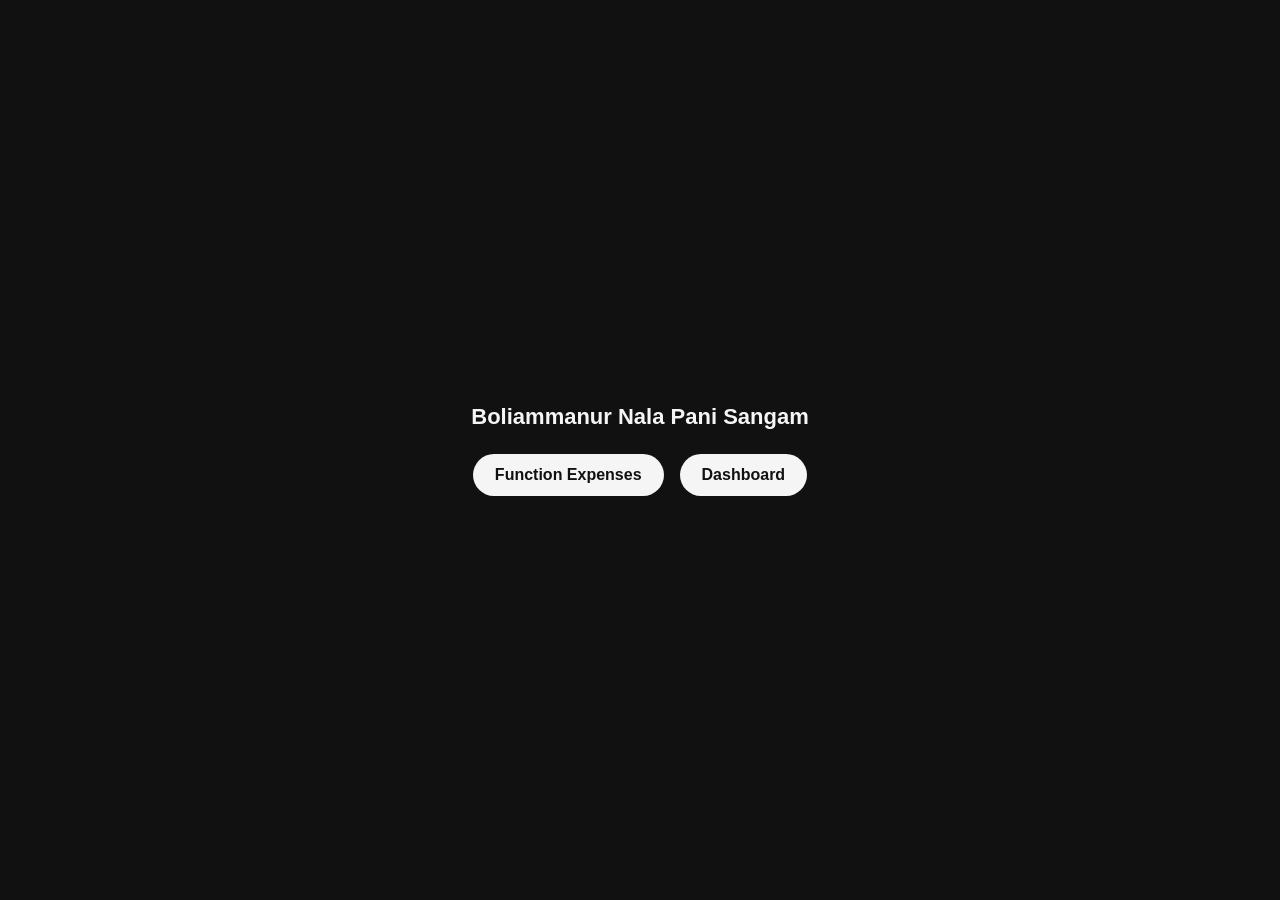
==== index.html @ 2208b203 "Consolidate function-expenses and functions-dashboard Fresh-start consolidation of two previously se" ====
<!DOCTYPE html>
<html lang="en">
<head>
<meta charset="UTF-8">
<meta name="viewport" content="width=device-width, initial-scale=1.0">
<title>Boliammanur Nala Pani Sangam</title>
<style>
  body{margin:0;min-height:100vh;display:flex;align-items:center;justify-content:center;background:#111;color:#f5f5f5;font-family:-apple-system,BlinkMacSystemFont,"Segoe UI",Roboto,sans-serif;}
  .wrap{text-align:center;padding:24px;}
  h1{font-size:22px;margin:0 0 24px;}
  .links{display:flex;gap:16px;justify-content:center;flex-wrap:wrap;}
  a{display:inline-block;padding:12px 22px;border-radius:999px;background:#f5f5f5;color:#111;text-decoration:none;font-weight:600;}
</style>
</head>
<body>
  <div class="wrap">
    <h1>Boliammanur Nala Pani Sangam</h1>
    <div class="links">
      <a href="function-expenses/">Function Expenses</a>
      <a href="functions-dashboard/">Dashboard</a>
    </div>
  </div>
</body>
</html>
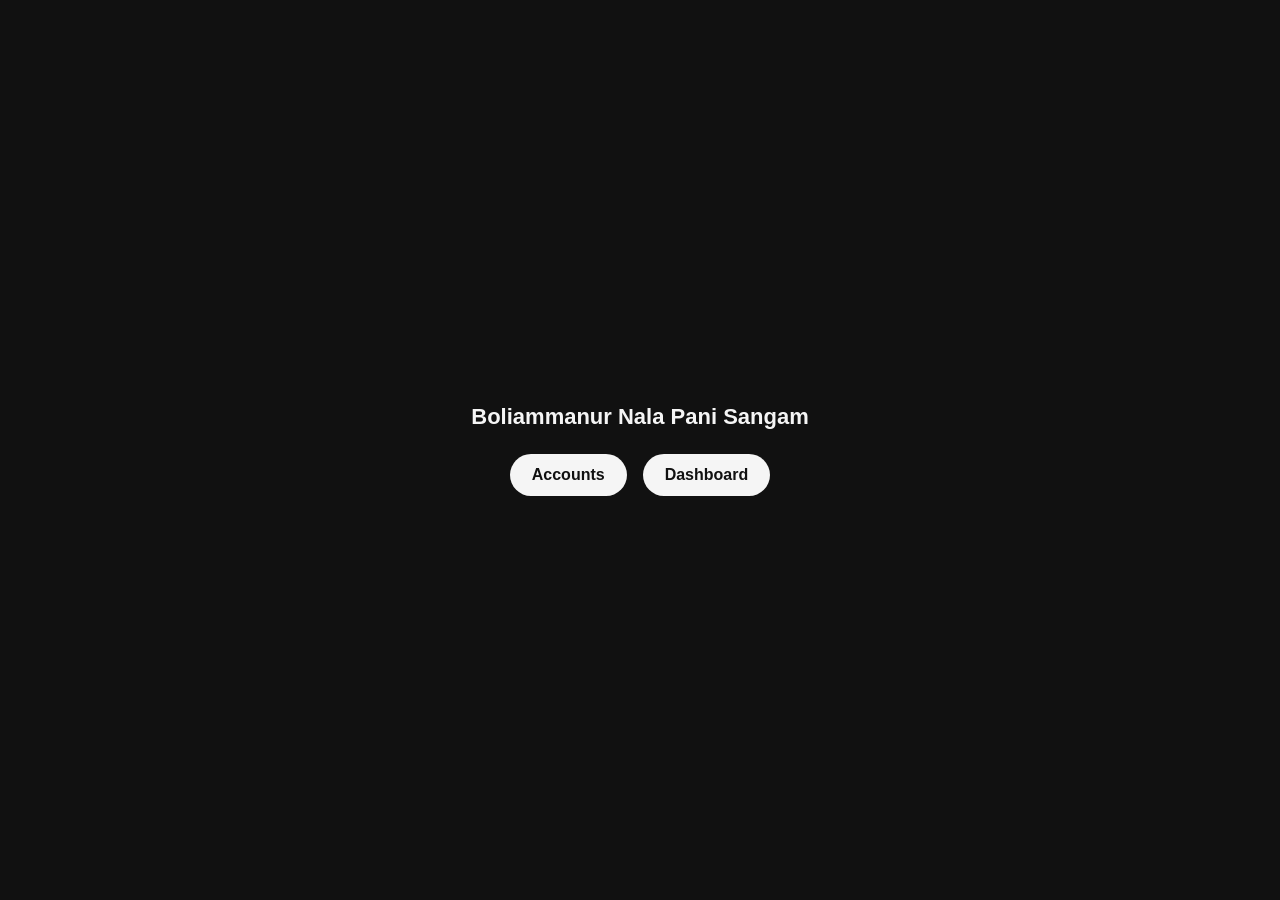
==== commit 91362d21: "Dashboard redesign, expenses, income tables, separate Dashboard login - Dashboard: Overview / Explor" ====
--- a/index.html
+++ b/index.html
@@ -3,7 +3,17 @@
 <head>
 <meta charset="UTF-8">
 <meta name="viewport" content="width=device-width, initial-scale=1.0">
+<meta name="description" content="Boliammanur Nalapani Sangam — Accounts ledger and functions dashboard.">
+<meta name="referrer" content="strict-origin-when-cross-origin">
+<meta name="theme-color" content="#8b1e1e">
+<meta property="og:type" content="website">
+<meta property="og:title" content="Boliammanur Nala Pani Sangam">
+<meta property="og:description" content="Accounts ledger and functions dashboard for Boliammanur Nalapani Sangam.">
+<meta property="og:image" content="https://boliammanur.pearlfox.io/function-expenses/logo-emblem-only.png">
+<meta property="og:url" content="https://boliammanur.pearlfox.io/">
 <title>Boliammanur Nala Pani Sangam</title>
+<link rel="icon" href="function-expenses/logo-emblem-only.png" type="image/png">
+<link rel="apple-touch-icon" href="function-expenses/logo-emblem-only.png">
 <style>
   body{margin:0;min-height:100vh;display:flex;align-items:center;justify-content:center;background:#111;color:#f5f5f5;font-family:-apple-system,BlinkMacSystemFont,"Segoe UI",Roboto,sans-serif;}
   .wrap{text-align:center;padding:24px;}
@@ -13,10 +23,15 @@
 </style>
 </head>
 <body>
+  <noscript>
+    <div style="padding:16px; text-align:center; background:#8b1e1e; color:#fff; font-family:-apple-system,BlinkMacSystemFont,'Segoe UI',Roboto,sans-serif;">
+      இந்த தளத்திற்கு JavaScript தேவை. உலாவி அமைப்புகளில் JavaScript-ஐ இயக்கவும். &nbsp;/&nbsp; This site needs JavaScript to work. Please enable JavaScript in your browser and reload.
+    </div>
+  </noscript>
   <div class="wrap">
     <h1>Boliammanur Nala Pani Sangam</h1>
     <div class="links">
-      <a href="function-expenses/">Function Expenses</a>
+      <a href="function-expenses/">Accounts</a>
       <a href="functions-dashboard/">Dashboard</a>
     </div>
   </div>
